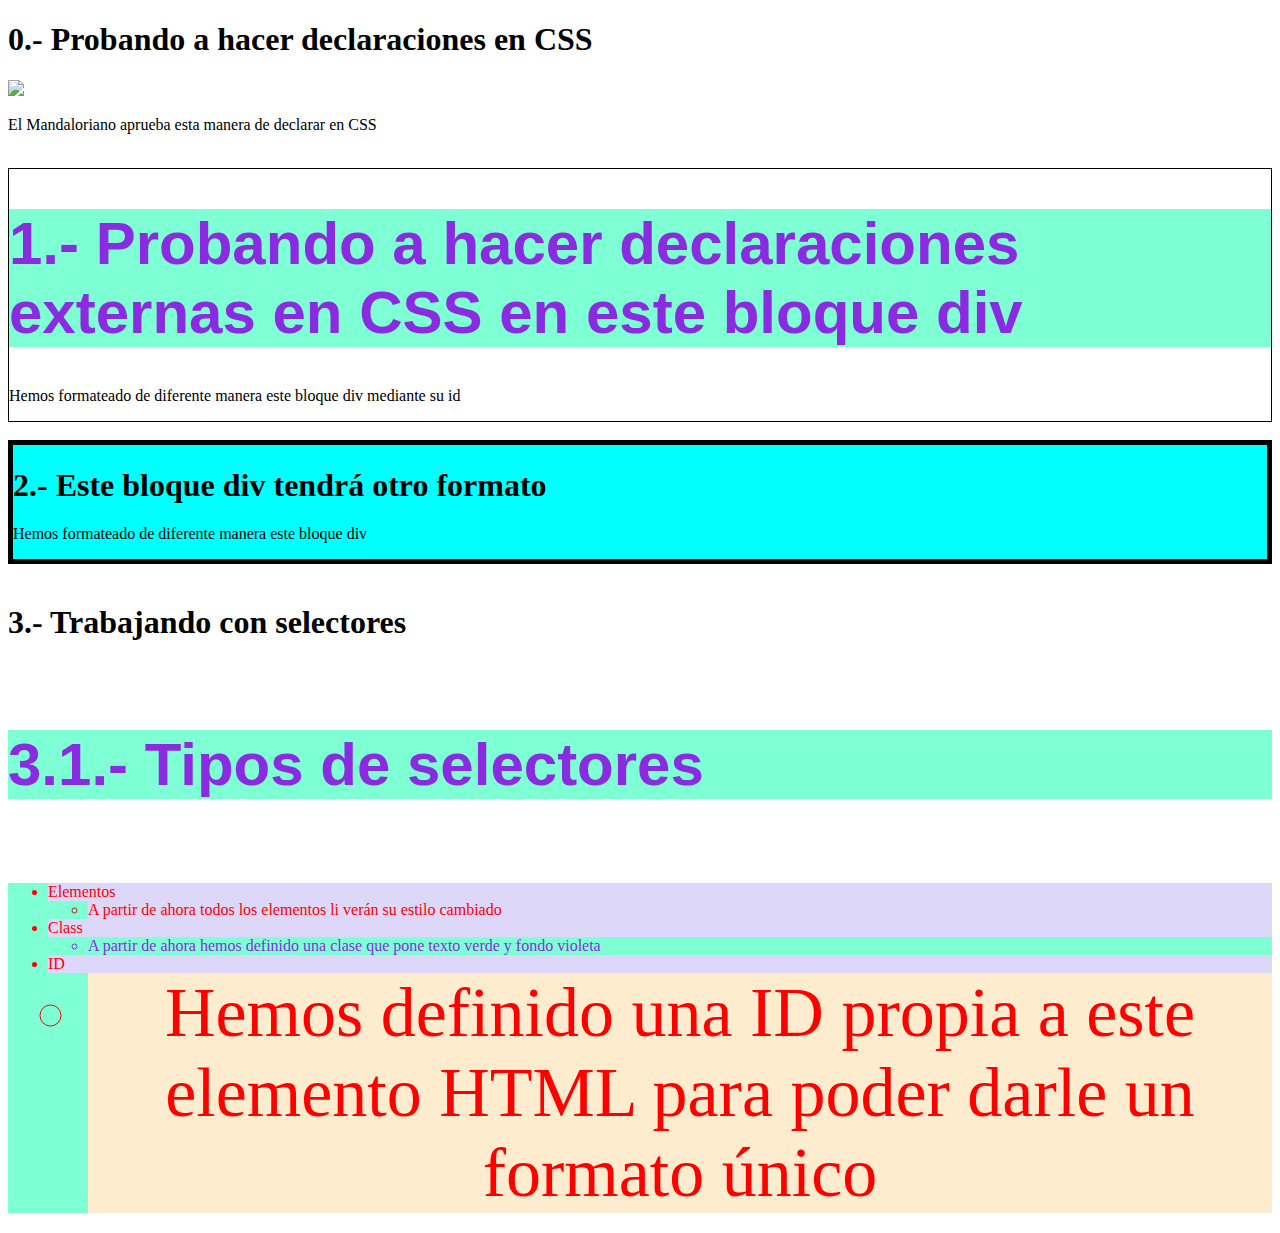
==== index.html @ 60111946 "Primer commit de trabajo a 15:03 y todavia queda por procesar" ====
<!DOCTYPE html>

<html lan="eng">

<head>
    
    <title>Reboot Bootcamp - Clase 11-09: Intro a CSS</title>
    <link rel="stylesheet" href="stlyes.css" />


</head>

    <div>

        <h1>0.- Probando a hacer declaraciones en CSS</h1>
        <img src="https://media1.giphy.com/media/Ld77zD3fF3Run8olIt/giphy.gif?cid=790b76114f5727d4296b094204593c33111bbcf413f1584e&amp;rid=giphy.gif&amp;ct=g">
        <p>El Mandaloriano aprueba esta manera de declarar en CSS</p>

    </div>
    
    <div>
        <br>
    </div>
    
    <div id="div1">

        <h1 class="class1 class2">1.- Probando a hacer declaraciones externas en CSS en este bloque div</h1>
        <p>Hemos formateado de diferente manera este bloque div mediante su id</p>

    </div>

    <div>
        <br>
    </div>
    
    <div id="div2">

        <h1>2.- Este bloque div tendrá otro formato</h1>
        <p>Hemos formateado de diferente manera este bloque div</p>

    </div>

    <div>
        <br>
    </div>

    <div>
        <h1>3.- Trabajando con selectores</h1>
        <br>
        <h2 class="class1 class2">3.1.- Tipos de selectores</h2>
        <br>
        <ul class="class1">
            <li>Elementos</li>
            <ul><li>A partir de ahora todos los elementos li verán su estilo cambiado</li></ul>
            <li>Class</li>
            <ul><li class="class1"">A partir de ahora hemos definido una clase que pone texto verde y fondo violeta</li></ul>
            <li>ID</li>
            <ul><li id="li-prueba1">Hemos definido una ID propia a este elemento HTML para poder darle un formato único</li></ul>
        </ul>
        <h2></h2>
        <h2></h2>

    </div>








</body>


</html>
---- stlyes.css ----
#div1 {
    border-width: 1px;
    border-style: solid;
    border-color: black;
}



#div2 {
    border-width: 5px;
    border-style: solid;
    border-color: black;
    background-color: aqua;
}

li {
    color:red;
    background-color: rgb(221, 215, 250);
}

.class1 {
    background-color: aquamarine;
    color:blueviolet;
}

.class2 {
    font-family: Arial, Helvetica, sans-serif;
    font-size: 60px;
    color: blueviolet;
}


#li-prueba1 {
    font-family: nunito;
    font-size: 70px;
    background-color:blanchedalmond;
    color:red;
    text-align:center;
}
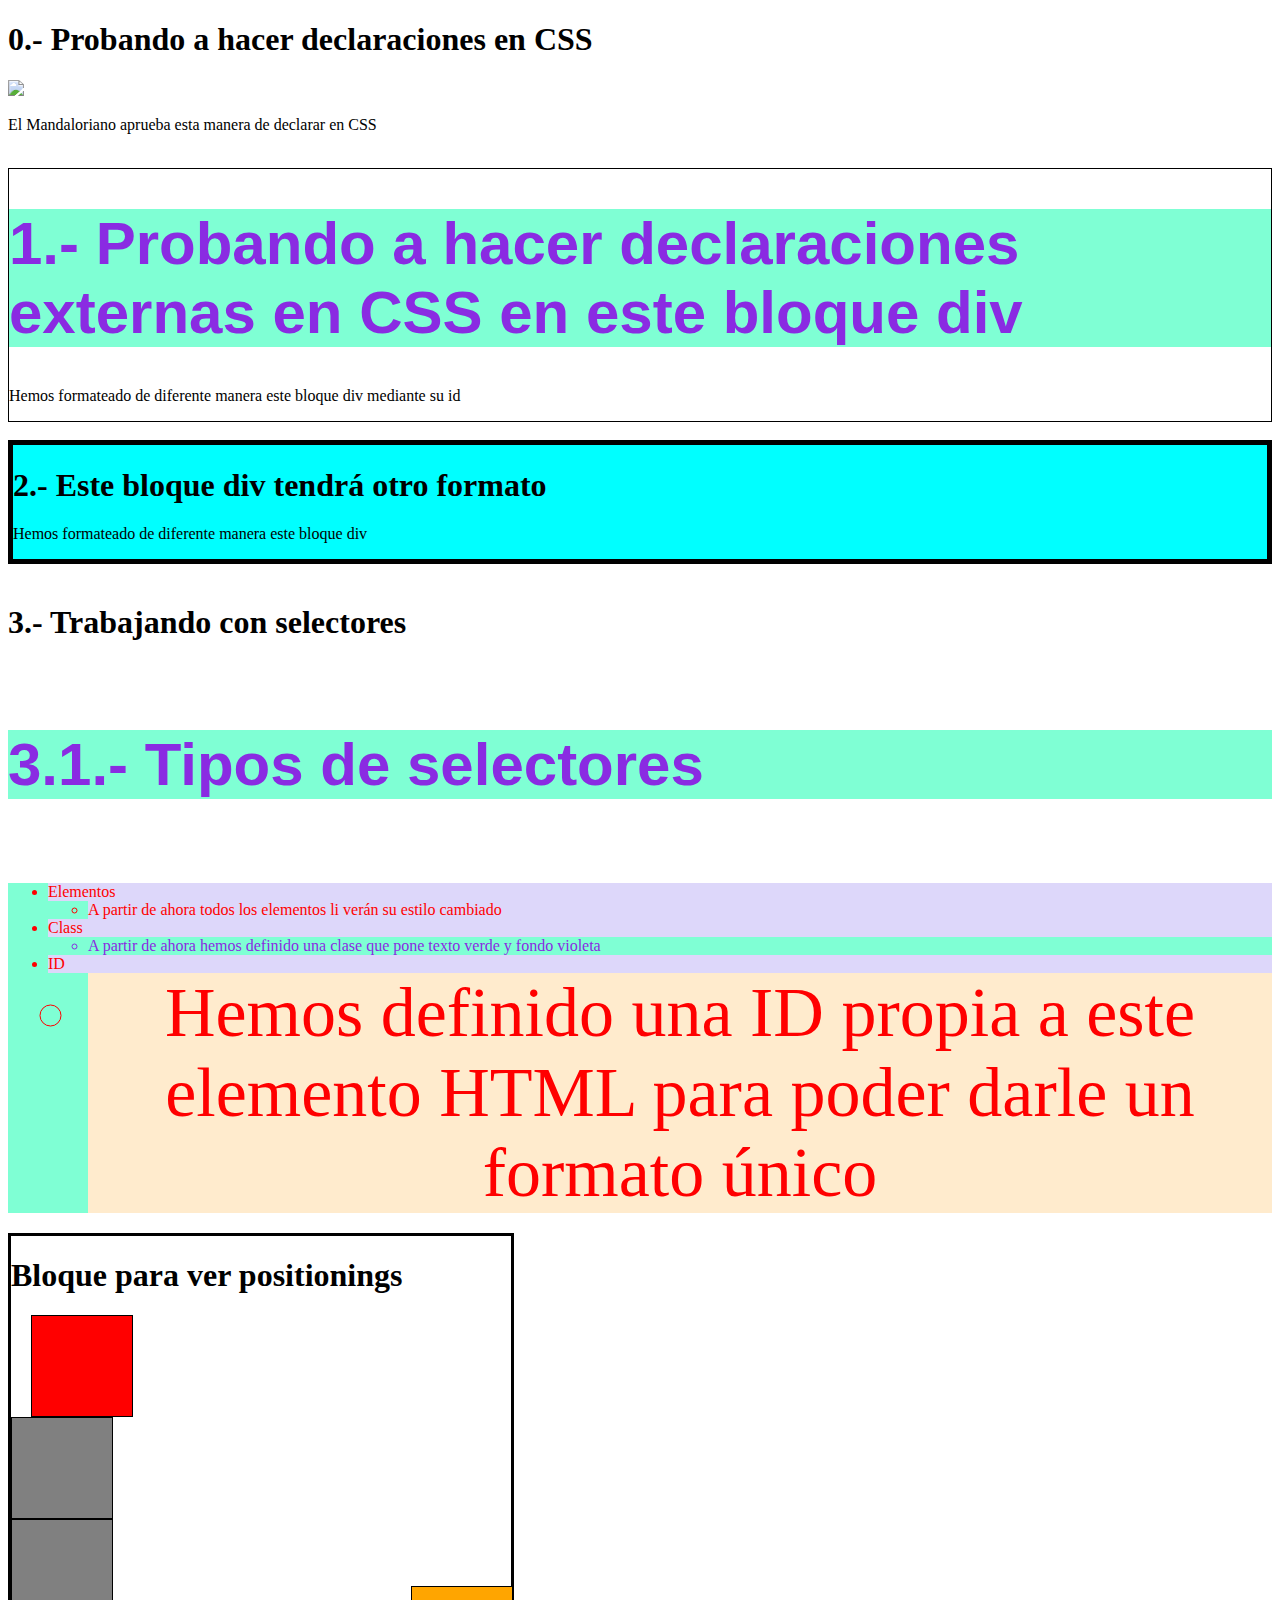
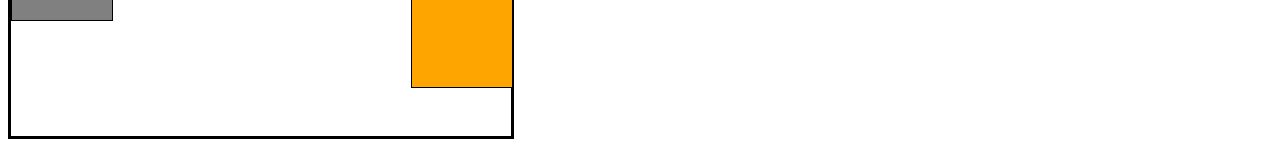
==== commit de2bd0c2: "Update: terminado mini proceso de esta clase EDUKAMI atrasada" ====
--- a/index.html
+++ b/index.html
@@ -63,6 +63,15 @@
     </div>
 
 
+    <div id="container">
+        <h1>Bloque para ver positionings</h1>
+        <div id="square1"></div>
+        <div id="square2"></div>
+        <div id="square3"></div>
+        <div id="square4"></div>
+    </div>
+
+
 
 
 
--- a/stlyes.css
+++ b/stlyes.css
@@ -36,4 +36,37 @@
     background-color:blanchedalmond;
     color:red;
     text-align:center;
-}+}
+
+
+#container {
+    position: relative;
+    height: 500px;
+    width: 500px;
+    border: 3px solid
+}
+
+#container>div {
+    height: 100px;
+    width: 100px;
+    border: 1px solid black;
+}
+
+#square1 {
+    background-color: red;
+    position: relative;
+    left: 20px;
+}
+
+#square2 {
+    background-color: grey;
+}
+#square3 {
+    background-color: grey;
+}
+#square4 {
+    background-color: orange;
+    position: absolute;
+    top: 70%;
+    left: 80%;
+}
